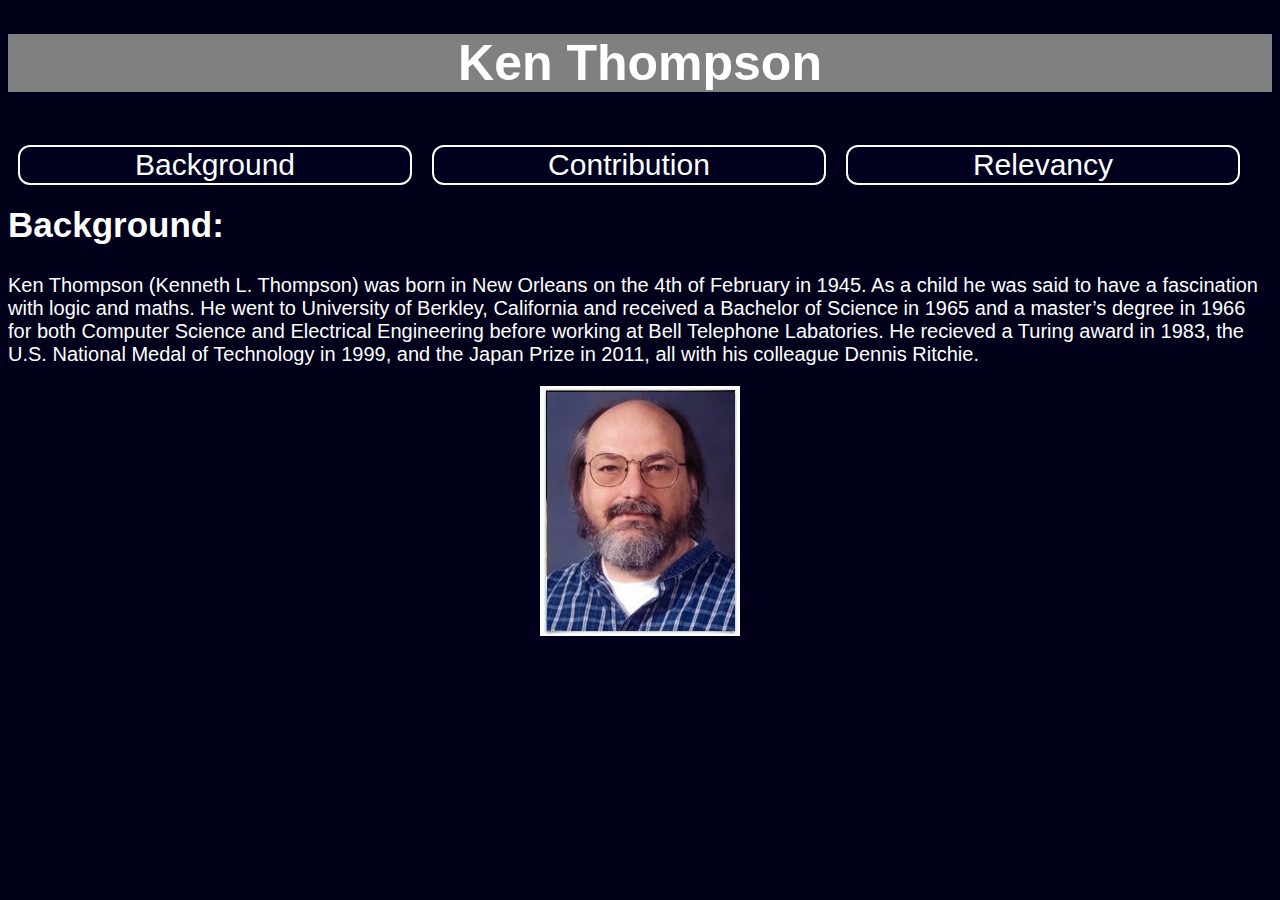
==== index.html @ d1a02b43 "website" ====
<!DOCTYPE html>
<html lang="en">
<head>
  <meta charset="utf-8">
  <link rel='stylesheet' type='text/css' href='style.css'/>
</head>
<body bgcolor='#00001a'>
  <center>
    <h1 class='header'>
      Ken Thompson
    </h1>
    <input class="button button1" onclick="location.href='index.html';" value = Background />
    <input class="button button1" onclick="location.href='contribution.html';" value = Contribution />
    <input class="button button1" onclick="location.href='relevency.html';" value = Relevancy />
  </center>
    <h2 class='header2'>
      Background:
    </h2>
    <p class='paragraph'>
      Ken Thompson (Kenneth L. Thompson) was born in New Orleans on the 4th of February in 1945.
      As a child he was said to have a fascination with logic and maths.
      He went to University of Berkley, California and received a Bachelor of Science in 1965
      and a master’s degree in 1966 for both Computer Science and Electrical Engineering
      before working at Bell Telephone Labatories.
      He recieved a Turing award in 1983, the U.S. National Medal of Technology in 1999,
      and the Japan Prize in 2011, all with his colleague Dennis Ritchie.
    </p>
    <center>
      <a href='https://www.youtube.com/watch?v=JoVQTPbD6UY'>
        <img src="ken.jpg" alt = ken/>
      </a>
  </center>
</body>
---- style.css ----
.header {
  color: white;
  background-color: grey;
  font-family: sans-serif;
  font-size: 50px;
}

.header2 {
  color: white;
  font-family: sans-serif;
  font-size: 35px;
}

.paragraph{
  color: white;
  font-family: sans-serif;
  font-size: 20px;
}

table {
    font-family: sans-serif;
    color: white;
    border-collapse: collapse;
    width: 100%;
}

.button{
  background-color: #4CAF50;
  border-right: 1px solid #000;
  color: black;
  padding: 32px 64px:inherit;
  text-align: center;
  text-decoration: none;
  display: inline-block;
  float: left;
  font-size: 30px;
  margin: 20px 10px;
  -webkit-transition-duration: 0.4s;
  transition-duration: 0.0s;
  cursor: pointer;
}

.button1{
  background-color: #00001f;
  color: white;
  border: 2px solid #ffffff;
  border-radius: 12px;
  display:block;
}

.button1:hover{
  background-color: grey;
  color: white;
}
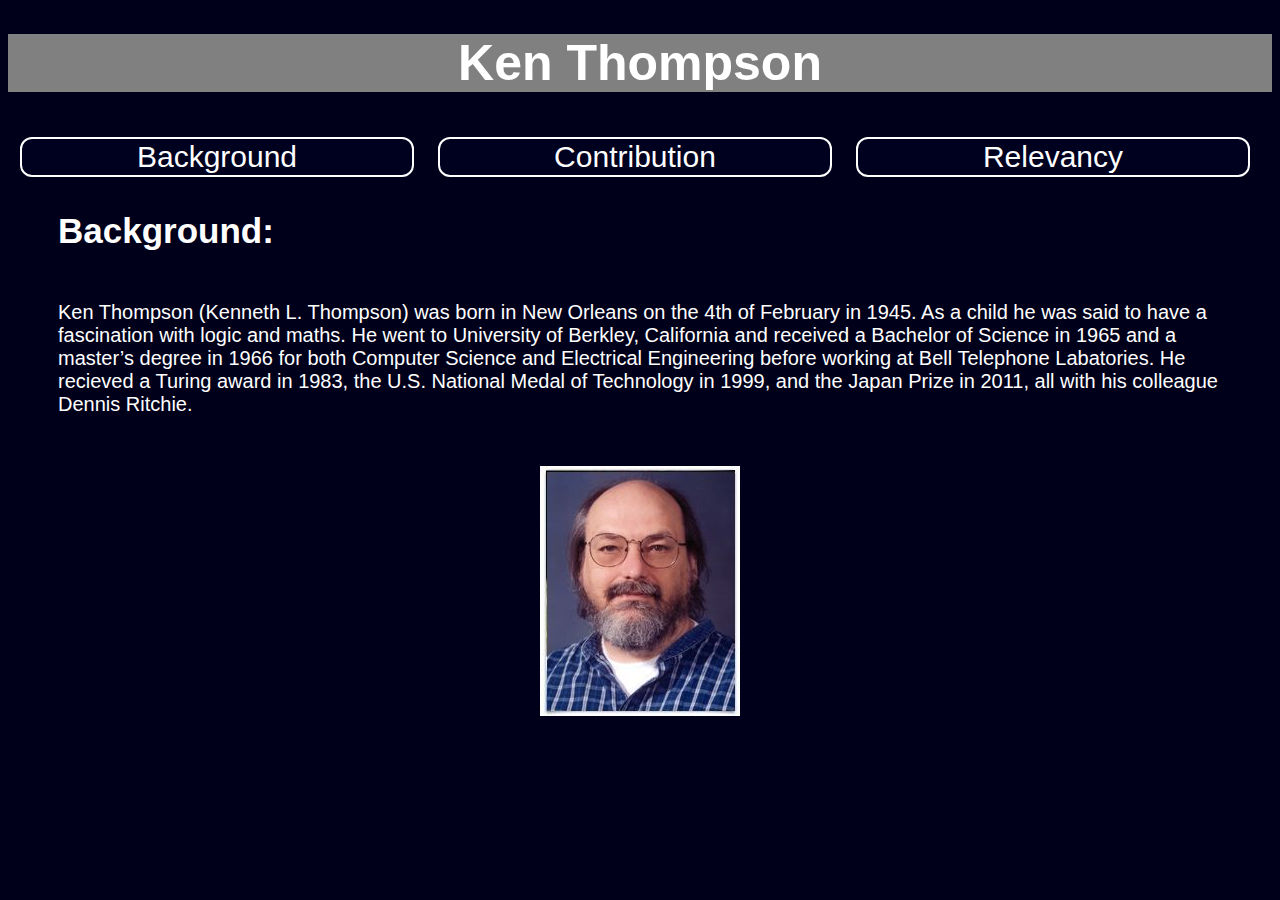
==== commit 57b9a72c: "Add files via upload" ====
--- a/index.html
+++ b/index.html
@@ -9,10 +9,14 @@
     <h1 class='header'>
       Ken Thompson
     </h1>
-    <input class="button button1" onclick="location.href='index.html';" value = Background />
-    <input class="button button1" onclick="location.href='contribution.html';" value = Contribution />
-    <input class="button button1" onclick="location.href='relevency.html';" value = Relevancy />
+    <div style="text-align: center;">
+      <input class="button button1" onclick="location.href='index.html';" value = Background />
+      <input class="button button1" onclick="location.href='contribution.html';" value = Contribution />
+      <input class="button button1" onclick="location.href='relevency.html';" value = Relevancy />
+    </div>
   </center>
+  <br>
+  <br>
     <h2 class='header2'>
       Background:
     </h2>
--- a/style.css
+++ b/style.css
@@ -9,12 +9,14 @@
   color: white;
   font-family: sans-serif;
   font-size: 35px;
+  margin: 50px;
 }
 
 .paragraph{
   color: white;
   font-family: sans-serif;
   font-size: 20px;
+  margin: 50px;
 }
 
 table {
@@ -31,10 +33,9 @@
   padding: 32px 64px:inherit;
   text-align: center;
   text-decoration: none;
-  display: inline-block;
   float: left;
   font-size: 30px;
-  margin: 20px 10px;
+  margin: 12px;
   -webkit-transition-duration: 0.4s;
   transition-duration: 0.0s;
   cursor: pointer;
@@ -45,10 +46,14 @@
   color: white;
   border: 2px solid #ffffff;
   border-radius: 12px;
-  display:block;
+  display:inline-block;
 }
 
 .button1:hover{
   background-color: grey;
   color: white;
 }
+
+#center {
+  text-align: center
+}